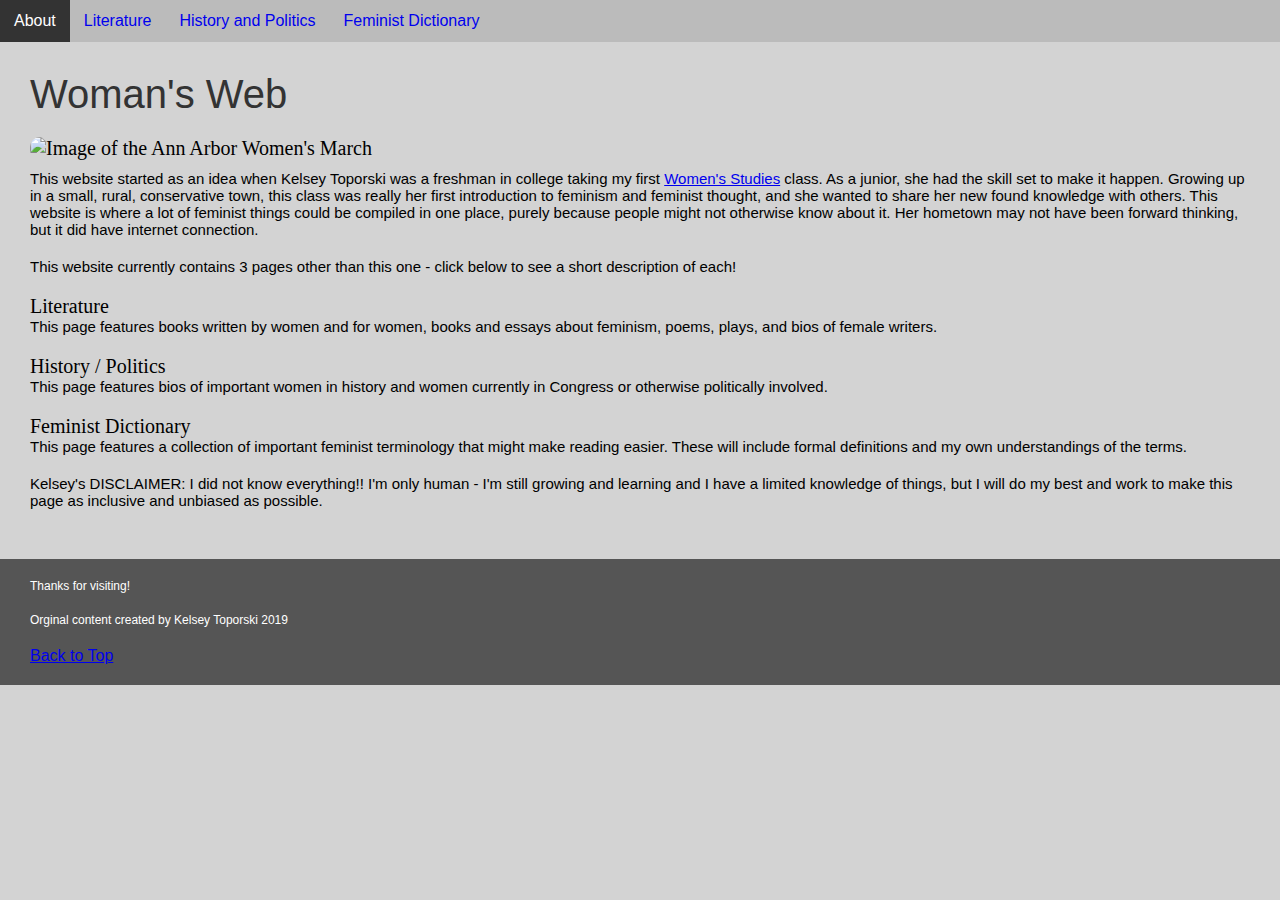
==== index.html @ d9327a34 "Add files via upload" ====
<!DOCTYPE html>
<html lang="en">
<head>
  <meta charset="UTF-8">

  <meta name="viewport" content="width=device-width, initial-scale=1.0">

  <!-- connects to the stylesheets -->
  <link rel="stylesheet" href="css/reset.css">
  <link rel="stylesheet" href="css/style.css">

  <!-- connect to a Google font -->  
  <!-- connect to a Font Aweseom font -->
  <!-- connect to a favicon -->

  <title>Women's Web</title>
</head>

<body>
  <header>
    <nav>
        <ul>
          <li><a class="active" href="index.html">About</a></li>
          <li><a href="literature.html">Literature</a></li>
          <li><a href="history.html">History and Politics</a></li>
          <li><a href="femdict.html">Feminist Dictionary</a></li>
        </ul>
    </nav>
    
  </header>

  <main>
    <h1> Woman's Web </h1>
    <img src="images/women_march_pano.jpg" width="200" alt="Image of the Ann Arbor Women's March">

    <div>
      <p>
        This website started as an idea when Kelsey Toporski was a freshman in college taking my first <a href="https://lsa.umich.edu/women"> Women's Studies</a> class. As a junior, she had the skill set to make it happen. Growing up in a small, rural, conservative town, this class was really her first introduction to feminism and feminist thought, and she wanted to share her new found knowledge with others. This website is where a lot of feminist things could be compiled in one place, purely because people might not otherwise know about it. Her hometown may not have been forward thinking, but it did have internet connection.
      </p>
      <p>
        This website currently contains 3 pages other than this one - click below to see a short description of each!
      </p>
    </div>

      Literature
      <div>
        <p>
          This page features books written by women and for women, books and essays about feminism, poems, plays, and bios of female writers.
        </p>
      </div>
      History / Politics
      <div>
        <p>
          This page features bios of important women in history and women currently in Congress or otherwise politically involved.
        </p>
      </div>
      Feminist Dictionary
      <div>
        <p>
          This page features a collection of important feminist terminology that might make reading easier. These will include formal definitions and my own understandings of the terms.
        </p>
      </div>

    <div>
      <p>
        <span>Kelsey's DISCLAIMER:</span> I did not know everything!! I'm only human - I'm still growing and learning and I have a limited knowledge of things, but I will do my best and work to make this page as inclusive and unbiased as possible.
      </p>
    </div>
  </main>

  <footer>
    <p class="thanks">
      Thanks for visiting! <i></i>
    </p>
    <p>Orginal content created by Kelsey Toporski 2019</p>
    <a href="#main">Back to Top</a>
  </footer>
  </main>
</body>
</html>
---- css/style.css ----
header ul{
    overflow: hidden;
    background-color: #BBB;
}

header li{
    display: inline;
    float: left;   
}

li a{
    display: block;
    padding: 12px 14px;
    text-decoration: none;
    font-family: 'SF Pro','Helvetica Neue', sans-serif;
    font-size: 16px;
}

li a:visited{
    color: black;
}


body{
	background-color: lightgray;
}

body p{
    font-family: 'SF Pro','Helvetica Neue', sans-serif;
    font-weight: 400;
    font-size: 75%;
}

main{
    padding: 30px;
    font-size: 125%;
}

h1{
    font-family: 'SF Pro','Helvetica Neue', sans-serif;
    font-weight: 400;
    font-size: 40px;
    padding-bottom: 10px;
    color: #333;
}

img{
    display: block;
    width: 100%;
    margin: 10px 0px 10px 0px;
    border-radius: 10px;
}

main div:nth-child(3n) img{
    border: 4px blue solid;
}


p{
    margin: 0px 0px 20px 0px;
}

nav .active{
    color: white;
    background-color: #333;
}

nav .active:visited{
    color: white;
}

footer{
    background-color: #555;
    color: #FFF;
    padding: 20px 30px 20px 30px;

    font-family: 'SF Pro','Helvetica Neue', sans-serif;;
}



@media screen and (min-width: 750px) {

    img{
        width: 50%;
    }
}
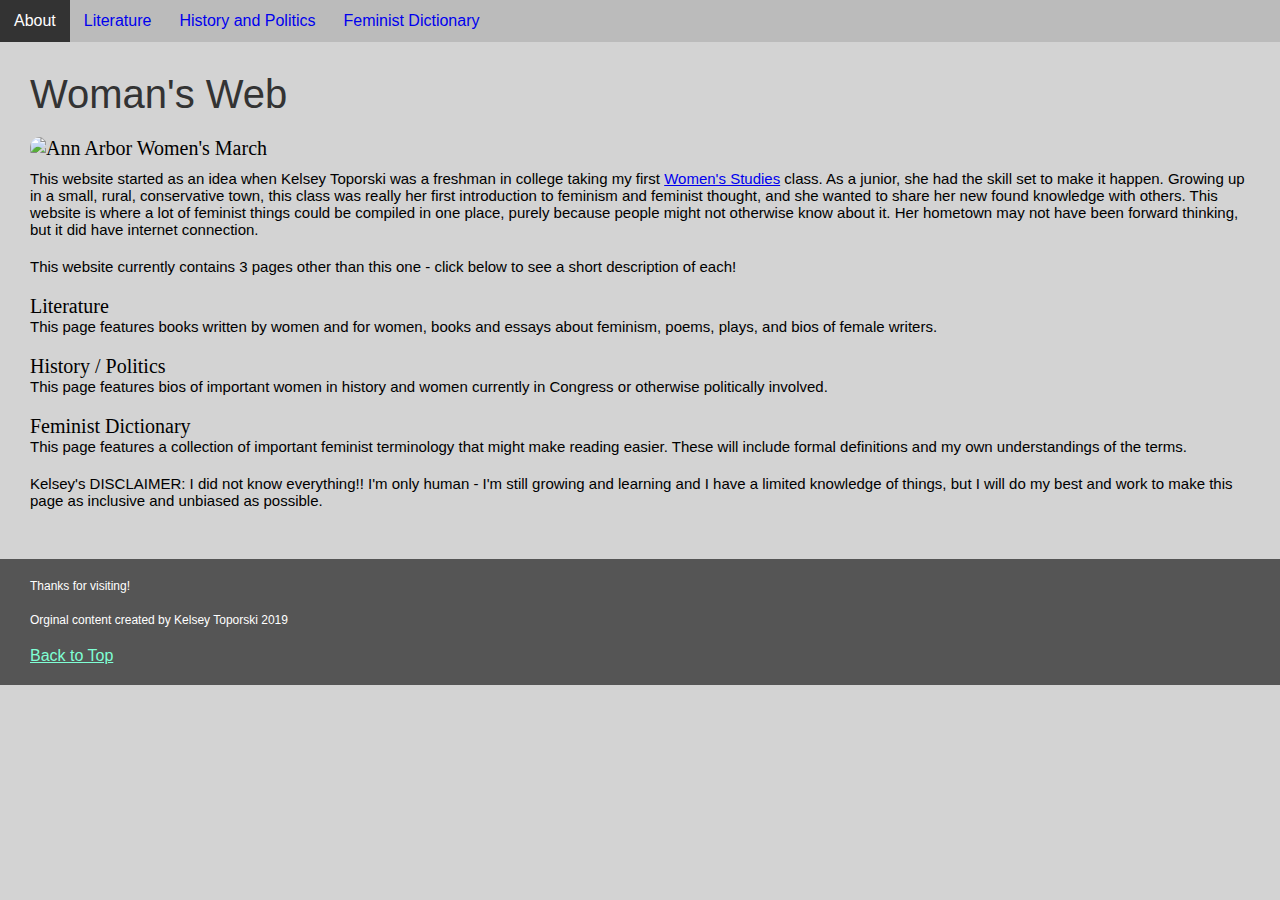
==== commit 9654634e: "Add files via upload" ====
--- a/index.html
+++ b/index.html
@@ -29,9 +29,9 @@
     
   </header>
 
-  <main>
+  <main class="top">
     <h1> Woman's Web </h1>
-    <img src="images/women_march_pano.jpg" width="200" alt="Image of the Ann Arbor Women's March">
+    <img src="images/women_march_pano.jpg" width="200" alt="Ann Arbor Women's March">
 
     <div>
       <p>
@@ -73,7 +73,7 @@
       Thanks for visiting! <i></i>
     </p>
     <p>Orginal content created by Kelsey Toporski 2019</p>
-    <a href="#main">Back to Top</a>
+    <a href="#top">Back to Top</a>
   </footer>
   </main>
 </body>
--- a/css/style.css
+++ b/css/style.css
@@ -77,6 +77,10 @@
     font-family: 'SF Pro','Helvetica Neue', sans-serif;;
 }
 
+footer a, footer a:visited{
+    color: aquamarine;
+}
+
 
 
 @media screen and (min-width: 750px) {
